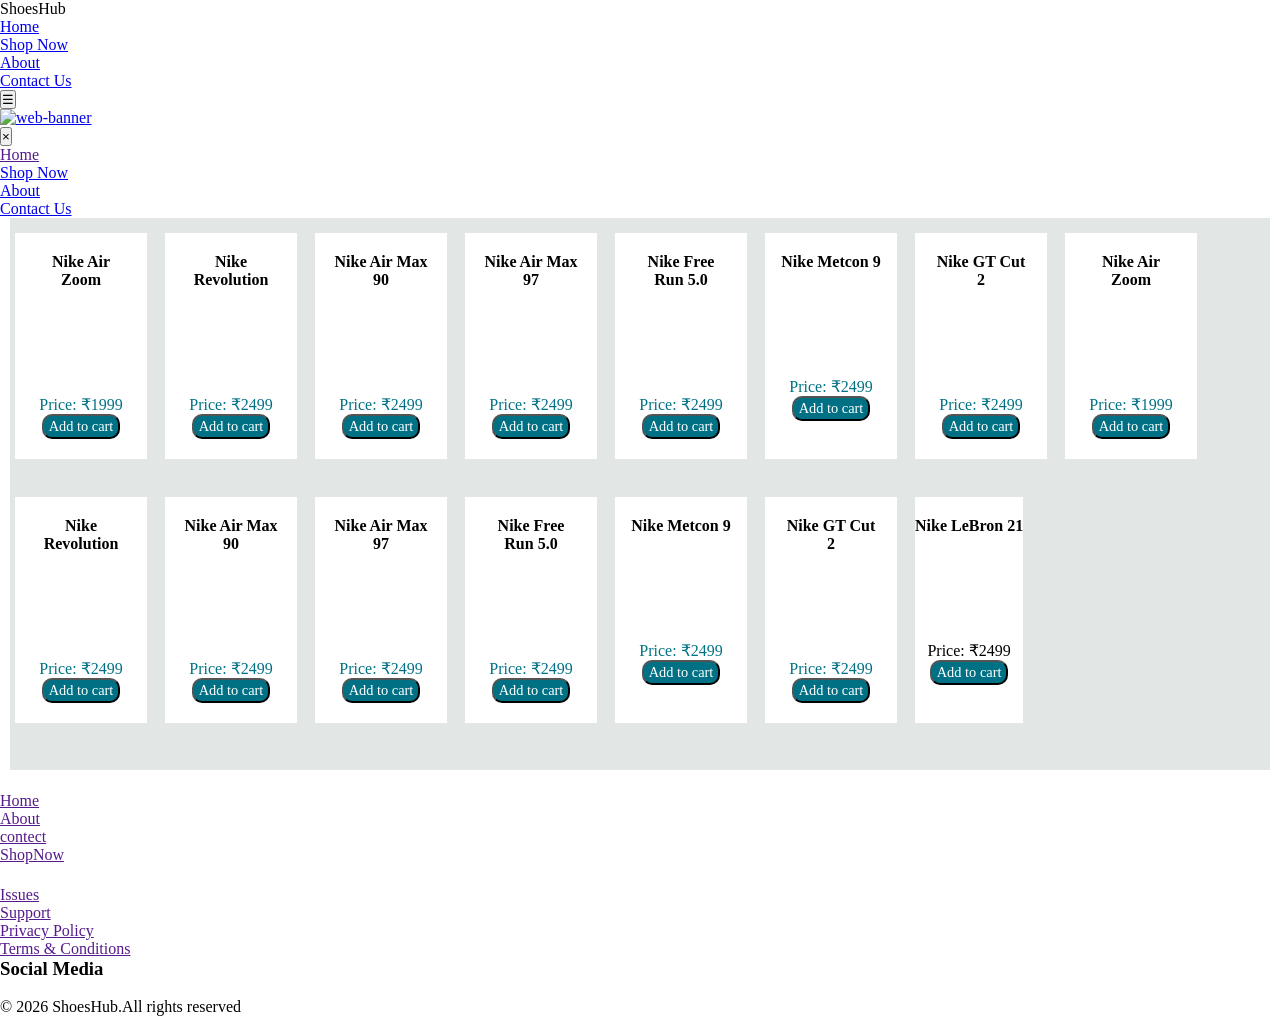
==== Index.html @ 9fecdfaa "update css and product property" ====
<!doctype html>
<html lang="en">
  <head>
    <meta charset="UTF-8" />
    <meta name="viewport" content="width=device-width, initial-scale=1.0" />
    <link rel="stylesheet" href="/src/index.css" />
    <link rel="preconnect" href="https://fonts.googleapis.com" />
    <link rel="preconnect" href="https://fonts.gstatic.com" crossorigin />
    <link
      href="https://fonts.googleapis.com/css2?family=Poppins:ital,wght@0,100;0,200;0,300;0,400;0,500;0,600;0,700;0,800;0,900;1,100;1,200;1,300;1,400;1,500;1,600;1,700;1,800;1,900&display=swap"
      rel="stylesheet"
    />
    <link rel="shortcut icon" href="./Assets/logo.webp" type="image/x-icon" />
    <link rel="stylesheet" href="/src/Shoeshub.css" />
    <link rel="stylesheet" href="footer.css" />
    <title>ShoesHub</title>
  </head>

  <body>
    <header>
      <div class="container">
        <div class="brand">ShoesHub</div>

        <nav class="navbar" aria-label="Primary">
          <ul class="nav-links">
            <li><a href="#">Home</a></li>
            <li><a href="/Pages/shop.html">Shop Now</a></li>
            <li><a href="/Pages/about.html">About</a></li>
            <li><a href="/Pages/contact.html">Contact Us</a></li>
            <a href="/Pages/login.html" aria-label="User Profile"
              ><i
                class="bi bi-person-circle"
                style="font-size: 1.8rem; color: rgb(231, 203, 203)"
              ></i
            ></a>
          </ul>
        </nav>

        <button class="hamburger" aria-label="Open menu" id="openMenu">
          &#9776;
        </button>
      </div>

      <div class="banner">
        <a href="/Pages/shop.html"
          ><img
            class="frame"
            src="/Assets/frame.webp"
            alt="web-banner"
            srcset=""
        /></a>
      </div>
    </header>

    <aside
      class="panel"
      id="sidePanel"
      aria-hidden="true"
      aria-label="Mobile menu"
    >
      <button class="close-btn" id="closeMenu" aria-label="Close menu">
        &times;
      </button>

      <ul class="panel-links">
        <a href="/Pages/login.html" aria-label="User Profile"
          ><i
            class="bi bi-person-circle"
            style="font-size: 3.8rem; color: rgb(231, 203, 203)"
          ></i
        ></a>

        <li><a href="">Home</a></li>
        <li><a href="/Pages/shop.html">Shop Now</a></li>
        <li><a href="/Pages/about.html">About</a></li>
        <li><a href="/Pages/contact.html">Contact Us</a></li>
      </ul>
    </aside>
    <main>
      <div class="shop-section">
        <!-- Product 1 -->

        <div class="box">
          <div class="box-content">
            <h2>Nike Air Zoom</h2>
            <div class="box-image"
              style="background-image: url(&quot;/Assets/amz1.webp&quot;)"
            ></div>
            <p>Price: ₹1999</p>
            <button
              class="add-cart"
              onclick="addToCart('Nike Air Zoom', 1999, '/Assets/amz1.webp')"
            >
              <i class="fa-solid fa-cart-shopping"></i>Add to cart
            </button>
          </div>
        </div>

        <!-- Product 2 -->

        <div class="box">
          <div class="box-content">
            <h2>Nike Revolution</h2>
            <div
              class="box-image"
              style="background-image: url(&quot;/Assets/amz2.webp&quot;)"
            ></div>
            <p>Price: ₹2499</p>
            <button
              class="add-cart"
              onclick="addToCart('Nike Revolution', 2499, '/Assets/amz2.webp')"
            >
              <i class="fa-solid fa-cart-shopping"></i>Add to cart
            </button>
          </div>
        </div>

        <!-- Product 3 -->

        <div class="box">
          <div class="box-content">
            <h2>Nike Air Max 90</h2>
            <div
              class="box-image"
              style="background-image: url(&quot;/Assets/amz3.webp&quot;)"
            ></div>
            <p>Price: ₹2499</p>
            <button
              class="add-cart"
              onclick="addToCart('Nike Air Max 90', 2499, '/Assets/amz3.webp')"
            >
              <i class="fa-solid fa-cart-shopping"></i>Add to cart
            </button>
          </div>
        </div>

        <!-- Product 4 -->

        <div class="box">
          <div class="box-content">
            <h2>Nike Air Max 97</h2>
            <div
              class="box-image"
              style="background-image: url(&quot;/Assets/amz4.webp&quot;)"
            ></div>
            <p>Price: ₹2499</p>
            <button
              class="add-cart"
              onclick="addToCart('Nike Air Max 97', 2499, '/Assets/amz4.webp')"
            >
              <i class="fa-solid fa-cart-shopping"></i>Add to cart
            </button>
          </div>
        </div>

        <!-- Product 5 -->

        <div class="box">
          <div class="box-content">
            <h2>Nike Free Run 5.0</h2>
            <div
              class="box-image"
              style="background-image: url(&quot;/Assets/amz5.webp&quot;)"
            ></div>
            <p>Price: ₹2499</p>
            <button
              class="add-cart"
              onclick="
                addToCart('Nike Free Run 5.0', 2499, '/Assets/amz5.webp')
              "
            >
              <i class="fa-solid fa-cart-shopping"></i>Add to cart
            </button>
          </div>
        </div>

        <!-- Product 6-->

        <div class="box">
          <div class="box-content">
            <h2>Nike Metcon 9</h2>
            <div
              class="box-image"
              style="background-image: url(&quot;/Assets/amz6.webp&quot;)"
            ></div>
            <p>Price: ₹2499</p>
            <button
              class="add-cart"
              onclick="addToCart('Nike Metcon 9', 2499, '/Assets/amz6.webp')"
            >
              <i class="fa-solid fa-cart-shopping"></i>Add to cart
            </button>
          </div>
        </div>

        <!-- Product 7 -->

        <div class="box">
          <div class="box-content">
            <h2>Nike GT Cut 2</h2>
            <div
              class="box-image"
              style="background-image: url(&quot;/Assets/amz7.webp&quot;)"
            ></div>
            <p>Price: ₹2499</p>
            <button
              class="add-cart"
              onclick="addToCart('Nike GT Cut 2', 2499, '/Assets/amz7.webp')"
            >
              <i class="fa-solid fa-cart-shopping"></i>Add to cart
            </button>
          </div>
        </div>

        <!-- product8 -->
      <div class="box">
          <div class="box-content">
            <h2>Nike Air Zoom</h2>
            <div class="box-image"
              style="background-image: url(&quot;/Assets/amz1.webp&quot;)"
            ></div>
            <p>Price: ₹1999</p>
            <button
              class="add-cart"
              onclick="addToCart('Nike Air Zoom', 1999, '/Assets/amz1.webp')"
            >
              <i class="fa-solid fa-cart-shopping"></i>Add to cart
            </button>
          </div>
        </div>

        <!-- Product 2 -->

        <div class="box">
          <div class="box-content">
            <h2>Nike Revolution</h2>
            <div
              class="box-image"
              style="background-image: url(&quot;/Assets/amz2.webp&quot;)"
            ></div>
            <p>Price: ₹2499</p>
            <button
              class="add-cart"
              onclick="addToCart('Nike Revolution', 2499, '/Assets/amz2.webp')"
            >
              <i class="fa-solid fa-cart-shopping"></i>Add to cart
            </button>
          </div>
        </div>

        <!-- Product 3 -->

        <div class="box">
          <div class="box-content">
            <h2>Nike Air Max 90</h2>
            <div
              class="box-image"
              style="background-image: url(&quot;/Assets/amz3.webp&quot;)"
            ></div>
            <p>Price: ₹2499</p>
            <button
              class="add-cart"
              onclick="addToCart('Nike Air Max 90', 2499, '/Assets/amz3.webp')"
            >
              <i class="fa-solid fa-cart-shopping"></i>Add to cart
            </button>
          </div>
        </div>

        <!-- Product 4 -->

        <div class="box">
          <div class="box-content">
            <h2>Nike Air Max 97</h2>
            <div
              class="box-image"
              style="background-image: url(&quot;/Assets/amz4.webp&quot;)"
            ></div>
            <p>Price: ₹2499</p>
            <button
              class="add-cart"
              onclick="addToCart('Nike Air Max 97', 2499, '/Assets/amz4.webp')"
            >
              <i class="fa-solid fa-cart-shopping"></i>Add to cart
            </button>
          </div>
        </div>

        <!-- Product 5 -->

        <div class="box">
          <div class="box-content">
            <h2>Nike Free Run 5.0</h2>
            <div
              class="box-image"
              style="background-image: url(&quot;/Assets/amz5.webp&quot;)"
            ></div>
            <p>Price: ₹2499</p>
            <button
              class="add-cart"
              onclick="
                addToCart('Nike Free Run 5.0', 2499, '/Assets/amz5.webp')
              "
            >
              <i class="fa-solid fa-cart-shopping"></i>Add to cart
            </button>
          </div>
        </div>

        <!-- Product 6-->

        <div class="box">
          <div class="box-content">
            <h2>Nike Metcon 9</h2>
            <div
              class="box-image"
              style="background-image: url(&quot;/Assets/amz6.webp&quot;)"
            ></div>
            <p>Price: ₹2499</p>
            <button
              class="add-cart"
              onclick="addToCart('Nike Metcon 9', 2499, '/Assets/amz6.webp')"
            >
              <i class="fa-solid fa-cart-shopping"></i>Add to cart
            </button>
          </div>
        </div>

        <!-- Product 7 -->

        <div class="box">
          <div class="box-content">
            <h2>Nike GT Cut 2</h2>
            <div
              class="box-image"
              style="background-image: url(&quot;/Assets/amz7.webp&quot;)"
            ></div>
            <p>Price: ₹2499</p>
            <button
              class="add-cart"
              onclick="addToCart('Nike GT Cut 2', 2499, '/Assets/amz7.webp')"
            >
              <i class="fa-solid fa-cart-shopping"></i>Add to cart
            </button>
          </div>
        </div>

        <!-- product8 -->

        <div class="box">
          <div class="">
            <h2>Nike LeBron 21</h2>
            <div
              class="box-image"
              style="background-image: url(&quot;/Assets/amz1.webp &quot;)"
            ></div>
            <p>Price: ₹2499</p>
            <button
              class="add-cart"
              onclick="addToCart('Nike LeBron 21', 2499, '/Assets/photo3.webp')"
            >
              <i class="fa-solid fa-cart-shopping"></i>Add to cart
            </button>
          </div>
        </div>
      </div>
    </main>

    <footer>
      <div class="footer-start">
        <div class="footer-link">
          <ul>
            <h3 style="color: white">Quick Links</h3>
            <a href=""><li>Home</li></a>
            <a href=""><li>About</li></a>
            <a href=""><li>contect</li></a>
            <a href=""><li>ShopNow</li></a>
          </ul>
        </div>
        <div class="community">
          <ul>
            <h3 style="color: white">Community</h3>
            <a href=""> <li>Issues</li></a>
            <a href=""> <li>Support</li></a>
            <a href=""> <li>Privacy Policy</li></a>
            <a href=""> <li>Terms & Conditions</li></a>
          </ul>
        </div>
        <div class="social-link">
          <h3>Social Media</h3>
          <br />
          <div class="link">
            <a href=""> <i class="bi bi-facebook ,icon"></i></a>
            <a href=""> <i class="bi bi-instagram , icon"></i></a>
            <a href=""> <i class="bi bi-youtube , icon"></i></a>
            <a href=""> <i class="bi bi-globe , icon"></i></a>
          </div>
        </div>
      </div>
      </footer-start>
      <div class="footer-end">
        <p>&COPY; 2026 ShoesHub.All rights reserved</p>
      </div>
    </footer>
  </body>
  <script src="/src/Shoeshub.js"></script>
</html>
---- src/index.css ----
* {
    margin: 0px;
    padding: 0px;
}

.flex-all-center {
    display: flex;
    justify-content: center;
    align-items: center;
    flex-direction: column;
    flex-wrap: wrap;
}

.btn {
    padding: 4px 5px;
    background-color: #2874f0;
    color: white;
    border: 2px solid white;
    border-radius: 5px;
    cursor: pointer;
    font-family: 'Times New Roman', Times, serif;
    font-weight: 700;
}
.add-cart {
    background-color: #007185;
    color: white;
    cursor: pointer;
    font-family: 'Times New Roman', Times, serif;
    font-size: 0.9rem;
    border-radius: 10px;
    padding: 2px 5px;
    margin-bottom: 5px;
}

.shop-section {
    display: flex;
    flex-wrap: wrap;
    gap: 0.5rem;
    background-color: #e2e7e6;
    padding-bottom: 2rem;
    text-align: center;
    justify-content: flex-start;
    margin: 0px 10px 0px 10px;
}

.box {

    background-color: white;
    padding: 20px 0px 15px;
    margin: 15px 5px;
}
.shop-section h2{
    font-size: 1rem;
}

.box-content {
    margin: 0rem 1rem;
    width: 100px;
}

.box-content p {
    color: #007185;
}

.box-image {
    aspect-ratio: 1.2/1;
    height: 90px;
    background-size: contain;
    background-repeat: no-repeat;
    margin-top: 1rem; 
 
}

.box:hover {
    transform: scaleY(1.05);
    box-shadow: 0px 0px 5px black;
}


    @media(max-width:400px) {
        .shop-section{
            flex-wrap: wrap;
        }
        .box {
            width:80vw;
            margin: 10px 10px;
        }
    }
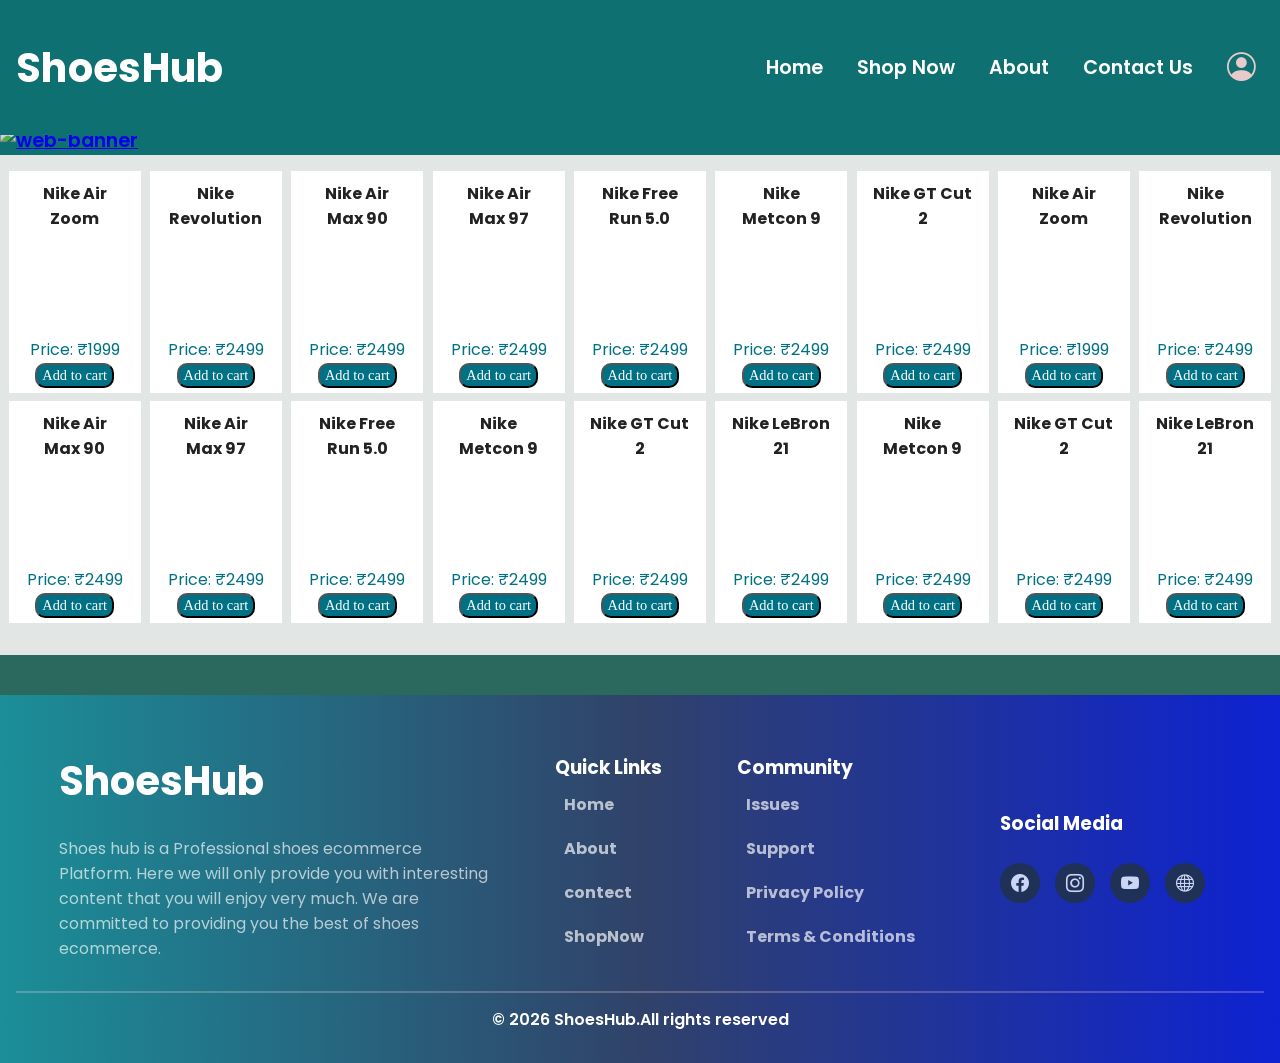
==== commit a34730af: "update css and fix the menu bar error" ====
--- a/Index.html
+++ b/Index.html
@@ -1,407 +1,369 @@
 <!doctype html>
 <html lang="en">
-  <head>
-    <meta charset="UTF-8" />
-    <meta name="viewport" content="width=device-width, initial-scale=1.0" />
-    <link rel="stylesheet" href="/src/index.css" />
-    <link rel="preconnect" href="https://fonts.googleapis.com" />
-    <link rel="preconnect" href="https://fonts.gstatic.com" crossorigin />
-    <link
-      href="https://fonts.googleapis.com/css2?family=Poppins:ital,wght@0,100;0,200;0,300;0,400;0,500;0,600;0,700;0,800;0,900;1,100;1,200;1,300;1,400;1,500;1,600;1,700;1,800;1,900&display=swap"
-      rel="stylesheet"
-    />
-    <link rel="shortcut icon" href="./Assets/logo.webp" type="image/x-icon" />
-    <link rel="stylesheet" href="/src/Shoeshub.css" />
-    <link rel="stylesheet" href="footer.css" />
-    <title>ShoesHub</title>
-  </head>
-
-  <body>
-    <header>
-      <div class="container">
-        <div class="brand">ShoesHub</div>
-
-        <nav class="navbar" aria-label="Primary">
-          <ul class="nav-links">
-            <li><a href="#">Home</a></li>
-            <li><a href="/Pages/shop.html">Shop Now</a></li>
-            <li><a href="/Pages/about.html">About</a></li>
-            <li><a href="/Pages/contact.html">Contact Us</a></li>
-            <a href="/Pages/login.html" aria-label="User Profile"
-              ><i
-                class="bi bi-person-circle"
-                style="font-size: 1.8rem; color: rgb(231, 203, 203)"
-              ></i
-            ></a>
-          </ul>
-        </nav>
-
-        <button class="hamburger" aria-label="Open menu" id="openMenu">
-          &#9776;
-        </button>
-      </div>
-
-      <div class="banner">
-        <a href="/Pages/shop.html"
-          ><img
-            class="frame"
-            src="/Assets/frame.webp"
-            alt="web-banner"
-            srcset=""
-        /></a>
-      </div>
-    </header>
-
-    <aside
-      class="panel"
-      id="sidePanel"
-      aria-hidden="true"
-      aria-label="Mobile menu"
-    >
-      <button class="close-btn" id="closeMenu" aria-label="Close menu">
-        &times;
+
+<head>
+  <meta charset="UTF-8" />
+  <meta name="viewport" content="width=device-width, initial-scale=1.0" />
+  <link rel="stylesheet" href="/src/index.css" />
+  <link rel="preconnect" href="https://fonts.googleapis.com" />
+  <link rel="preconnect" href="https://fonts.gstatic.com" crossorigin />
+  <link
+    href="https://fonts.googleapis.com/css2?family=Poppins:ital,wght@0,100;0,200;0,300;0,400;0,500;0,600;0,700;0,800;0,900;1,100;1,200;1,300;1,400;1,500;1,600;1,700;1,800;1,900&display=swap"
+    rel="stylesheet" />
+  <link rel="shortcut icon" href="./Assets/logo.webp" type="image/x-icon" />
+  <link rel="stylesheet" href="/src/Shoeshub.css" />
+  <link rel="stylesheet" href="footer.css" />
+  <title>ShoesHub</title>
+</head>
+
+<body>
+  <header>
+    <div class="container">
+      <div class="brand">ShoesHub</div>
+
+      <nav class="navbar" aria-label="Primary">
+        <ul class="nav-links">
+          <li><a href="#">Home</a></li>
+          <li><a href="/Pages/shop.html">Shop Now</a></li>
+          <li><a href="/Pages/about.html">About</a></li>
+          <li><a href="/Pages/contact.html">Contact Us</a></li>
+          <a href="/Pages/login.html" aria-label="User Profile"><i class="bi bi-person-circle"
+              style="font-size: 1.8rem; color: rgb(231, 203, 203)"></i></a>
+        </ul>
+      </nav>
+
+      <button class="hamburger" aria-label="Open menu" id="openMenu">
+        &#9776;
       </button>
-
-      <ul class="panel-links">
-        <a href="/Pages/login.html" aria-label="User Profile"
-          ><i
-            class="bi bi-person-circle"
-            style="font-size: 3.8rem; color: rgb(231, 203, 203)"
-          ></i
-        ></a>
-
-        <li><a href="">Home</a></li>
-        <li><a href="/Pages/shop.html">Shop Now</a></li>
-        <li><a href="/Pages/about.html">About</a></li>
-        <li><a href="/Pages/contact.html">Contact Us</a></li>
-      </ul>
-    </aside>
-    <main>
-      <div class="shop-section">
-        <!-- Product 1 -->
-
-        <div class="box">
-          <div class="box-content">
-            <h2>Nike Air Zoom</h2>
-            <div class="box-image"
-              style="background-image: url(&quot;/Assets/amz1.webp&quot;)"
-            ></div>
-            <p>Price: ₹1999</p>
-            <button
-              class="add-cart"
-              onclick="addToCart('Nike Air Zoom', 1999, '/Assets/amz1.webp')"
-            >
-              <i class="fa-solid fa-cart-shopping"></i>Add to cart
-            </button>
-          </div>
-        </div>
-
-        <!-- Product 2 -->
-
-        <div class="box">
-          <div class="box-content">
-            <h2>Nike Revolution</h2>
-            <div
-              class="box-image"
-              style="background-image: url(&quot;/Assets/amz2.webp&quot;)"
-            ></div>
-            <p>Price: ₹2499</p>
-            <button
-              class="add-cart"
-              onclick="addToCart('Nike Revolution', 2499, '/Assets/amz2.webp')"
-            >
-              <i class="fa-solid fa-cart-shopping"></i>Add to cart
-            </button>
-          </div>
-        </div>
-
-        <!-- Product 3 -->
-
-        <div class="box">
-          <div class="box-content">
-            <h2>Nike Air Max 90</h2>
-            <div
-              class="box-image"
-              style="background-image: url(&quot;/Assets/amz3.webp&quot;)"
-            ></div>
-            <p>Price: ₹2499</p>
-            <button
-              class="add-cart"
-              onclick="addToCart('Nike Air Max 90', 2499, '/Assets/amz3.webp')"
-            >
-              <i class="fa-solid fa-cart-shopping"></i>Add to cart
-            </button>
-          </div>
-        </div>
-
-        <!-- Product 4 -->
-
-        <div class="box">
-          <div class="box-content">
-            <h2>Nike Air Max 97</h2>
-            <div
-              class="box-image"
-              style="background-image: url(&quot;/Assets/amz4.webp&quot;)"
-            ></div>
-            <p>Price: ₹2499</p>
-            <button
-              class="add-cart"
-              onclick="addToCart('Nike Air Max 97', 2499, '/Assets/amz4.webp')"
-            >
-              <i class="fa-solid fa-cart-shopping"></i>Add to cart
-            </button>
-          </div>
-        </div>
-
-        <!-- Product 5 -->
-
-        <div class="box">
-          <div class="box-content">
-            <h2>Nike Free Run 5.0</h2>
-            <div
-              class="box-image"
-              style="background-image: url(&quot;/Assets/amz5.webp&quot;)"
-            ></div>
-            <p>Price: ₹2499</p>
-            <button
-              class="add-cart"
-              onclick="
+    </div>
+
+    <div class="banner">
+      <a href="/Pages/shop.html"><img class="frame" src="/Assets/frame.webp" alt="web-banner" srcset="" /></a>
+    </div>
+  </header>
+
+  <aside class="panel" id="sidePanel" aria-hidden="true" aria-label="Mobile menu">
+    <button class="close-btn" id="closeMenu" aria-label="Close menu">
+      &times;
+    </button>
+
+    <ul class="panel-links">
+      <a href="/Pages/login.html" aria-label="User Profile"><i class="bi bi-person-circle"
+          style="font-size: 3.8rem; color: rgb(231, 203, 203)"></i></a>
+
+      <li><a href="">Home</a></li>
+      <li><a href="/Pages/shop.html">Shop Now</a></li>
+      <li><a href="/Pages/about.html">About</a></li>
+      <li><a href="/Pages/contact.html">Contact Us</a></li>
+    </ul>
+  </aside>
+  <main>
+    <div class="shop-section">
+      <!-- Product 1 -->
+
+      <div class="box">
+        <div class="box-content">
+          <h2>Nike Air Zoom</h2>
+          <div class="box-image" style="background-image: url(&quot;/Assets/amz1.webp&quot;)"></div>
+          <p>Price: ₹1999</p>
+          <button class="add-cart" onclick="addToCart('Nike Air Zoom', 1999, '/Assets/amz1.webp')">
+            <i class="fa-solid fa-cart-shopping"></i>Add to cart
+          </button>
+        </div>
+      </div>
+
+      <!-- Product 2 -->
+
+      <div class="box">
+        <div class="box-content">
+          <h2>Nike Revolution</h2>
+          <div class="box-image" style="background-image: url(&quot;/Assets/amz2.webp&quot;)"></div>
+          <p>Price: ₹2499</p>
+          <button class="add-cart" onclick="addToCart('Nike Revolution', 2499, '/Assets/amz2.webp')">
+            <i class="fa-solid fa-cart-shopping"></i>Add to cart
+          </button>
+        </div>
+      </div>
+
+      <!-- Product 3 -->
+
+      <div class="box">
+        <div class="box-content">
+          <h2>Nike Air Max 90</h2>
+          <div class="box-image" style="background-image: url(&quot;/Assets/amz3.webp&quot;)"></div>
+          <p>Price: ₹2499</p>
+          <button class="add-cart" onclick="addToCart('Nike Air Max 90', 2499, '/Assets/amz3.webp')">
+            <i class="fa-solid fa-cart-shopping"></i>Add to cart
+          </button>
+        </div>
+      </div>
+
+      <!-- Product 4 -->
+
+      <div class="box">
+        <div class="box-content">
+          <h2>Nike Air Max 97</h2>
+          <div class="box-image" style="background-image: url(&quot;/Assets/amz4.webp&quot;)"></div>
+          <p>Price: ₹2499</p>
+          <button class="add-cart" onclick="addToCart('Nike Air Max 97', 2499, '/Assets/amz4.webp')">
+            <i class="fa-solid fa-cart-shopping"></i>Add to cart
+          </button>
+        </div>
+      </div>
+
+      <!-- Product 5 -->
+
+      <div class="box">
+        <div class="box-content">
+          <h2>Nike Free Run 5.0</h2>
+          <div class="box-image" style="background-image: url(&quot;/Assets/amz5.webp&quot;)"></div>
+          <p>Price: ₹2499</p>
+          <button class="add-cart" onclick="
                 addToCart('Nike Free Run 5.0', 2499, '/Assets/amz5.webp')
-              "
-            >
-              <i class="fa-solid fa-cart-shopping"></i>Add to cart
-            </button>
-          </div>
-        </div>
-
-        <!-- Product 6-->
-
-        <div class="box">
-          <div class="box-content">
-            <h2>Nike Metcon 9</h2>
-            <div
-              class="box-image"
-              style="background-image: url(&quot;/Assets/amz6.webp&quot;)"
-            ></div>
-            <p>Price: ₹2499</p>
-            <button
-              class="add-cart"
-              onclick="addToCart('Nike Metcon 9', 2499, '/Assets/amz6.webp')"
-            >
-              <i class="fa-solid fa-cart-shopping"></i>Add to cart
-            </button>
-          </div>
-        </div>
-
-        <!-- Product 7 -->
-
-        <div class="box">
-          <div class="box-content">
-            <h2>Nike GT Cut 2</h2>
-            <div
-              class="box-image"
-              style="background-image: url(&quot;/Assets/amz7.webp&quot;)"
-            ></div>
-            <p>Price: ₹2499</p>
-            <button
-              class="add-cart"
-              onclick="addToCart('Nike GT Cut 2', 2499, '/Assets/amz7.webp')"
-            >
-              <i class="fa-solid fa-cart-shopping"></i>Add to cart
-            </button>
-          </div>
-        </div>
-
-        <!-- product8 -->
-      <div class="box">
-          <div class="box-content">
-            <h2>Nike Air Zoom</h2>
-            <div class="box-image"
-              style="background-image: url(&quot;/Assets/amz1.webp&quot;)"
-            ></div>
-            <p>Price: ₹1999</p>
-            <button
-              class="add-cart"
-              onclick="addToCart('Nike Air Zoom', 1999, '/Assets/amz1.webp')"
-            >
-              <i class="fa-solid fa-cart-shopping"></i>Add to cart
-            </button>
-          </div>
-        </div>
-
-        <!-- Product 2 -->
-
-        <div class="box">
-          <div class="box-content">
-            <h2>Nike Revolution</h2>
-            <div
-              class="box-image"
-              style="background-image: url(&quot;/Assets/amz2.webp&quot;)"
-            ></div>
-            <p>Price: ₹2499</p>
-            <button
-              class="add-cart"
-              onclick="addToCart('Nike Revolution', 2499, '/Assets/amz2.webp')"
-            >
-              <i class="fa-solid fa-cart-shopping"></i>Add to cart
-            </button>
-          </div>
-        </div>
-
-        <!-- Product 3 -->
-
-        <div class="box">
-          <div class="box-content">
-            <h2>Nike Air Max 90</h2>
-            <div
-              class="box-image"
-              style="background-image: url(&quot;/Assets/amz3.webp&quot;)"
-            ></div>
-            <p>Price: ₹2499</p>
-            <button
-              class="add-cart"
-              onclick="addToCart('Nike Air Max 90', 2499, '/Assets/amz3.webp')"
-            >
-              <i class="fa-solid fa-cart-shopping"></i>Add to cart
-            </button>
-          </div>
-        </div>
-
-        <!-- Product 4 -->
-
-        <div class="box">
-          <div class="box-content">
-            <h2>Nike Air Max 97</h2>
-            <div
-              class="box-image"
-              style="background-image: url(&quot;/Assets/amz4.webp&quot;)"
-            ></div>
-            <p>Price: ₹2499</p>
-            <button
-              class="add-cart"
-              onclick="addToCart('Nike Air Max 97', 2499, '/Assets/amz4.webp')"
-            >
-              <i class="fa-solid fa-cart-shopping"></i>Add to cart
-            </button>
-          </div>
-        </div>
-
-        <!-- Product 5 -->
-
-        <div class="box">
-          <div class="box-content">
-            <h2>Nike Free Run 5.0</h2>
-            <div
-              class="box-image"
-              style="background-image: url(&quot;/Assets/amz5.webp&quot;)"
-            ></div>
-            <p>Price: ₹2499</p>
-            <button
-              class="add-cart"
-              onclick="
+              ">
+            <i class="fa-solid fa-cart-shopping"></i>Add to cart
+          </button>
+        </div>
+      </div>
+
+      <!-- Product 6-->
+
+      <div class="box">
+        <div class="box-content">
+          <h2>Nike Metcon 9</h2>
+          <div class="box-image" style="background-image: url(&quot;/Assets/amz6.webp&quot;)"></div>
+          <p>Price: ₹2499</p>
+          <button class="add-cart" onclick="addToCart('Nike Metcon 9', 2499, '/Assets/amz6.webp')">
+            <i class="fa-solid fa-cart-shopping"></i>Add to cart
+          </button>
+        </div>
+      </div>
+
+      <!-- Product 7 -->
+
+      <div class="box">
+        <div class="box-content">
+          <h2>Nike GT Cut 2</h2>
+          <div class="box-image" style="background-image: url(&quot;/Assets/amz7.webp&quot;)"></div>
+          <p>Price: ₹2499</p>
+          <button class="add-cart" onclick="addToCart('Nike GT Cut 2', 2499, '/Assets/amz7.webp')">
+            <i class="fa-solid fa-cart-shopping"></i>Add to cart
+          </button>
+        </div>
+      </div>
+
+      <!-- product8 -->
+      <div class="box">
+        <div class="box-content">
+          <h2>Nike Air Zoom</h2>
+          <div class="box-image" style="background-image: url(&quot;/Assets/amz1.webp&quot;)"></div>
+          <p>Price: ₹1999</p>
+          <button class="add-cart" onclick="addToCart('Nike Air Zoom', 1999, '/Assets/amz1.webp')">
+            <i class="fa-solid fa-cart-shopping"></i>Add to cart
+          </button>
+        </div>
+      </div>
+
+      <!-- Product 9 -->
+
+      <div class="box">
+        <div class="box-content">
+          <h2>Nike Revolution</h2>
+          <div class="box-image" style="background-image: url(&quot;/Assets/amz2.webp&quot;)"></div>
+          <p>Price: ₹2499</p>
+          <button class="add-cart" onclick="addToCart('Nike Revolution', 2499, '/Assets/amz2.webp')">
+            <i class="fa-solid fa-cart-shopping"></i>Add to cart
+          </button>
+        </div>
+      </div>
+
+      <!-- Product 10-->
+
+      <div class="box">
+        <div class="box-content">
+          <h2>Nike Air Max 90</h2>
+          <div class="box-image" style="background-image: url(&quot;/Assets/amz3.webp&quot;)"></div>
+          <p>Price: ₹2499</p>
+          <button class="add-cart" onclick="addToCart('Nike Air Max 90', 2499, '/Assets/amz3.webp')">
+            <i class="fa-solid fa-cart-shopping"></i>Add to cart
+          </button>
+        </div>
+      </div>
+
+      <!-- Product 11 -->
+
+      <div class="box">
+        <div class="box-content">
+          <h2>Nike Air Max 97</h2>
+          <div class="box-image" style="background-image: url(&quot;/Assets/amz4.webp&quot;)"></div>
+          <p>Price: ₹2499</p>
+          <button class="add-cart" onclick="addToCart('Nike Air Max 97', 2499, '/Assets/amz4.webp')">
+            <i class="fa-solid fa-cart-shopping"></i>Add to cart
+          </button>
+        </div>
+      </div>
+
+      <!-- Product 12 -->
+
+      <div class="box">
+        <div class="box-content">
+          <h2>Nike Free Run 5.0</h2>
+          <div class="box-image" style="background-image: url(&quot;/Assets/amz5.webp&quot;)"></div>
+          <p>Price: ₹2499</p>
+          <button class="add-cart" onclick="
                 addToCart('Nike Free Run 5.0', 2499, '/Assets/amz5.webp')
-              "
-            >
-              <i class="fa-solid fa-cart-shopping"></i>Add to cart
-            </button>
-          </div>
-        </div>
-
-        <!-- Product 6-->
-
-        <div class="box">
-          <div class="box-content">
-            <h2>Nike Metcon 9</h2>
-            <div
-              class="box-image"
-              style="background-image: url(&quot;/Assets/amz6.webp&quot;)"
-            ></div>
-            <p>Price: ₹2499</p>
-            <button
-              class="add-cart"
-              onclick="addToCart('Nike Metcon 9', 2499, '/Assets/amz6.webp')"
-            >
-              <i class="fa-solid fa-cart-shopping"></i>Add to cart
-            </button>
-          </div>
-        </div>
-
-        <!-- Product 7 -->
-
-        <div class="box">
-          <div class="box-content">
-            <h2>Nike GT Cut 2</h2>
-            <div
-              class="box-image"
-              style="background-image: url(&quot;/Assets/amz7.webp&quot;)"
-            ></div>
-            <p>Price: ₹2499</p>
-            <button
-              class="add-cart"
-              onclick="addToCart('Nike GT Cut 2', 2499, '/Assets/amz7.webp')"
-            >
-              <i class="fa-solid fa-cart-shopping"></i>Add to cart
-            </button>
-          </div>
-        </div>
-
-        <!-- product8 -->
-
-        <div class="box">
-          <div class="">
-            <h2>Nike LeBron 21</h2>
-            <div
-              class="box-image"
-              style="background-image: url(&quot;/Assets/amz1.webp &quot;)"
-            ></div>
-            <p>Price: ₹2499</p>
-            <button
-              class="add-cart"
-              onclick="addToCart('Nike LeBron 21', 2499, '/Assets/photo3.webp')"
-            >
-              <i class="fa-solid fa-cart-shopping"></i>Add to cart
-            </button>
-          </div>
-        </div>
-      </div>
-    </main>
-
-    <footer>
-      <div class="footer-start">
-        <div class="footer-link">
-          <ul>
-            <h3 style="color: white">Quick Links</h3>
-            <a href=""><li>Home</li></a>
-            <a href=""><li>About</li></a>
-            <a href=""><li>contect</li></a>
-            <a href=""><li>ShopNow</li></a>
-          </ul>
-        </div>
-        <div class="community">
-          <ul>
-            <h3 style="color: white">Community</h3>
-            <a href=""> <li>Issues</li></a>
-            <a href=""> <li>Support</li></a>
-            <a href=""> <li>Privacy Policy</li></a>
-            <a href=""> <li>Terms & Conditions</li></a>
-          </ul>
-        </div>
-        <div class="social-link">
-          <h3>Social Media</h3>
-          <br />
-          <div class="link">
-            <a href=""> <i class="bi bi-facebook ,icon"></i></a>
-            <a href=""> <i class="bi bi-instagram , icon"></i></a>
-            <a href=""> <i class="bi bi-youtube , icon"></i></a>
-            <a href=""> <i class="bi bi-globe , icon"></i></a>
-          </div>
-        </div>
-      </div>
-      </footer-start>
-      <div class="footer-end">
-        <p>&COPY; 2026 ShoesHub.All rights reserved</p>
-      </div>
-    </footer>
-  </body>
-  <script src="/src/Shoeshub.js"></script>
-</html>
+              ">
+            <i class="fa-solid fa-cart-shopping"></i>Add to cart
+          </button>
+        </div>
+      </div>
+
+      <!-- Product 13-->
+
+      <div class="box">
+        <div class="box-content">
+          <h2>Nike Metcon 9</h2>
+          <div class="box-image" style="background-image: url(&quot;/Assets/amz6.webp&quot;)"></div>
+          <p>Price: ₹2499</p>
+          <button class="add-cart" onclick="addToCart('Nike Metcon 9', 2499, '/Assets/amz6.webp')">
+            <i class="fa-solid fa-cart-shopping"></i>Add to cart
+          </button>
+        </div>
+      </div>
+
+      <!-- Product 14 -->
+
+      <div class="box">
+        <div class="box-content">
+          <h2>Nike GT Cut 2</h2>
+          <div class="box-image" style="background-image: url(&quot;/Assets/amz7.webp&quot;)"></div>
+          <p>Price: ₹2499</p>
+          <button class="add-cart" onclick="addToCart('Nike GT Cut 2', 2499, '/Assets/amz7.webp')">
+            <i class="fa-solid fa-cart-shopping"></i>Add to cart
+          </button>
+        </div>
+      </div>
+
+      <!-- product 15 -->
+
+      <div class="box">
+        <div class="box-content">
+          <h2>Nike LeBron 21</h2>
+          <div class="box-image" style="background-image: url(&quot;/Assets/amz1.webp &quot;)"></div>
+          <p>Price: ₹2499</p>
+          <button class="add-cart" onclick="addToCart('Nike LeBron 21', 2499, '/Assets/photo3.webp')">
+            <i class="fa-solid fa-cart-shopping"></i>Add to cart
+          </button>
+        </div>
+      </div>
+
+      <!-- Product 16-->
+
+      <div class="box">
+        <div class="box-content">
+          <h2>Nike Metcon 9</h2>
+          <div class="box-image" style="background-image: url(&quot;/Assets/amz6.webp&quot;)"></div>
+          <p>Price: ₹2499</p>
+          <button class="add-cart" onclick="addToCart('Nike Metcon 9', 2499, '/Assets/amz6.webp')">
+            <i class="fa-solid fa-cart-shopping"></i>Add to cart
+          </button>
+        </div>
+      </div>
+
+      <!-- Product 17 -->
+
+      <div class="box">
+        <div class="box-content">
+          <h2>Nike GT Cut 2</h2>
+          <div class="box-image" style="background-image: url(&quot;/Assets/amz7.webp&quot;)"></div>
+          <p>Price: ₹2499</p>
+          <button class="add-cart" onclick="addToCart('Nike GT Cut 2', 2499, '/Assets/amz7.webp')">
+            <i class="fa-solid fa-cart-shopping"></i>Add to cart
+          </button>
+        </div>
+      </div>
+
+      <!-- product 18 -->
+
+      <div class="box">
+        <div class="box-content">
+          <h2>Nike LeBron 21</h2>
+          <div class="box-image" style="background-image: url(&quot;/Assets/amz1.webp &quot;)"></div>
+          <p>Price: ₹2499</p>
+          <button class="add-cart" onclick="addToCart('Nike LeBron 21', 2499, '/Assets/photo3.webp')">
+            <i class="fa-solid fa-cart-shopping"></i>Add to cart
+          </button>
+        </div>
+      </div>
+    </div>
+  </main>
+
+  <footer>
+    <div class="footer-start">
+
+
+      <div class="footer-about">
+        <h2>ShoesHub</h2> <br>
+        <p id="foot-about">Shoes hub is a Professional shoes ecommerce Platform. Here we will only provide you with
+          interesting content that you will enjoy very much. We are committed to providing you the best of shoes
+          ecommerce.</p>
+      </div>
+
+      <div class="footer-link">
+         <h3 style="color: white">Quick Links</h3>
+        <ul>
+         
+          <a href="">
+            <li>Home</li>
+          </a>
+          <a href="">
+            <li>About</li>
+          </a>
+          <a href="">
+            <li>contect</li>
+          </a>
+          <a href="">
+            <li>ShopNow</li>
+          </a>
+        </ul>
+
+      </div>
+
+      <div class="community">
+        <ul>
+          <h3 style="color: white">Community</h3>
+          <a href="">
+            <li>Issues</li>
+          </a>
+          <a href="">
+            <li>Support</li>
+          </a>
+          <a href="">
+            <li>Privacy Policy</li>
+          </a>
+          <a href="">
+            <li>Terms & Conditions</li>
+          </a>
+        </ul>
+      </div>
+      <div class="social-link">
+        <h3>Social Media</h3>
+        <br />
+        <div class="link">
+          <a href=""> <i class="bi bi-facebook ,icon"></i></a>
+          <a href=""> <i class="bi bi-instagram , icon"></i></a>
+          <a href=""> <i class="bi bi-youtube , icon"></i></a>
+          <a href=""> <i class="bi bi-globe , icon"></i></a>
+        </div>
+      </div>
+
+    </div>
+    </footer-start>
+    <div class="footer-end">
+      <p>&COPY; 2026 ShoesHub.All rights reserved</p>
+    </div>
+  </footer>
+</body>
+<script src="./src/Shoeshub.js"></script>
+
+</html>
--- a/src/index.css
+++ b/src/index.css
@@ -37,17 +37,14 @@
     flex-wrap: wrap;
     gap: 0.5rem;
     background-color: #e2e7e6;
-    padding-bottom: 2rem;
+    padding:1rem 0.5rem 2rem 0.5rem;
     text-align: center;
-    justify-content: flex-start;
-    margin: 0px 10px 0px 10px;
+    justify-content: space-around;
 }
 
 .box {
-
     background-color: white;
-    padding: 20px 0px 15px;
-    margin: 15px 5px;
+    padding-top: 10px;
 }
 .shop-section h2{
     font-size: 1rem;
--- a/src/Shoeshub.css
+++ b/src/Shoeshub.css
@@ -0,0 +1,433 @@
+
+@import url("https://cdn.jsdelivr.net/npm/bootstrap-icons@1.13.1/font/bootstrap-icons.min.css");
+
+* {
+  box-sizing: border-box;
+  scroll-behavior: smooth;
+  margin: 0;
+  padding: 0;
+ 
+}
+
+body {
+  font-family: poppins;
+  background: rgb(43, 104, 94);
+  color: #222;
+  min-height: 100vh;
+
+}
+
+header {
+  background: rgb(14, 112, 112);
+  color: #fff;
+  font-size: 1.2rem;
+  font-weight: 600;
+}
+header .brand{
+  font-size:2.5rem;
+}
+
+.container {
+  position: fixed;
+  max-width: 100vw;
+  margin: 0 auto;
+  height: 15vh;
+  width: 100%;
+  padding: 12px 16px;
+  display: flex;
+  align-items: center;
+  gap: 12px;
+  z-index: 1000;
+ background: rgb(14, 112, 112);
+
+}
+
+header .search {
+  margin: 5px 0px 5px 50vw;
+  width: 40vw;
+  font-weight: 600;
+}
+
+.brand {
+  font-size: 3rem;
+  font-weight: 700;
+
+  letter-spacing: 0.3px;
+}
+
+.navbar {
+  porition: relative;
+  margin-left: auto;
+  display: flex;
+  align-items: center;
+  gap: 12px;
+}
+
+.nav-links {
+  display: flex;
+  list-style: none;
+  gap: 18px;
+  align-items: center;
+}
+
+.nav-links a {
+  color: #fff;
+  text-decoration: none;
+  padding: 6px 8px;
+  border-radius: 6px;
+}
+
+.nav-links a:hover {
+  background: rgba(255, 255, 255, 0.06);
+  transition: 0.3s ease;
+}
+
+.search {
+  display: flex;
+  align-items: center;
+  gap: 8px;
+}
+
+.search input {
+  padding: 6px 8px;
+  border-radius: 6px;
+  border: none;
+  outline: none;
+  min-width: 140px;
+}
+
+.search button {
+  padding: 7px 10px;
+  border-radius: 6px;
+  border: none;
+  cursor: pointer;
+}
+
+.banner .frame {
+  margin-top: 14vh;
+  width: 100%;
+  height: 80vh;
+  background-repeat: no-repeat;
+  aspect-ratio: 4/2;
+}
+
+.hamburger {
+  display: none;
+  font-size: 2rem;
+  background: transparent;
+  color: #fff;
+  border: none;
+  cursor: pointer;
+}
+
+.panel {
+  position: fixed;
+  top: 0;
+  right: 0;
+  height: 100vh;
+  width: 65%;
+  max-width: 340px;
+  background:rgb(24, 144, 160);
+ 
+  font-size: 1.8rem;
+  font-weight: 600;
+  transform: translateX(100%);
+  transition: transform 0.28s ease;
+  z-index: 1200;
+  padding: 10px 1.5rem;
+  display: flex;
+  flex-direction: column;
+  gap: 18px;
+}
+
+.panel.open {
+  transform: translateX(0);
+}
+
+.panel .close-btn {
+  align-self: flex-end;
+  font-size: 22px;
+  background: transparent;
+  color: #fff;
+  border: none;
+  cursor: pointer;
+}
+
+.panel .panel-links {
+  list-style: none;
+  display: flex;
+  flex-direction: column;
+  gap: 14px;
+  margin-top: 6px;
+}
+
+.panel .panel-links a {
+  text-decoration: none;
+  color: #fff;
+  font-size: 18px;
+  padding: 10px;
+  border-radius: 8px;
+}
+
+.panel .panel-links a:hover {
+  background: rgba(255, 255, 252, 0.425);
+  font-size: 1.1rem;
+}
+
+main {
+  min-height: 60vh;
+}
+
+footer{
+  width: 100%;
+  padding: 1rem;
+  background:linear-gradient(90deg, rgb(27, 142, 152) ,rgba(56, 12, 121, 0.412),rgb(14, 34, 210));
+}
+.footer-start{
+  margin: 10px 0 0  0 ;
+  padding-top: 20px 1.5rem;
+  display: flex;
+  height:auto ;
+  width: 100%; 
+  justify-content: space-evenly;
+  align-items: center;
+}
+.footer-about{
+  flex-direction: column;
+  color: rgba(255, 255, 255, 0.668);
+  justify-content: center;
+  width: 35%;
+}
+.footer-about h2{
+  text-align: left;
+  color: white;
+  font-size: 2.5rem;
+  width: auto;
+}
+#foot-about{
+  font-size: 1rem;
+  display: inline;
+  width: 23%;
+}
+.footer-link ,.community{
+  display: flex;
+  flex-direction: column;
+  height: fit-content;
+  text-align:left;
+  font-weight: 700;
+  padding: 2rem 1rem;
+
+}
+
+.footer-link ul , .community ul {
+  display: flex;
+  flex-direction: column;
+  justify-content: space-between;
+ list-style-type: none;
+}
+
+.footer-link ul li , .community ul li{
+  padding: 0.6rem;
+  color: rgba(255, 255, 255, 0.668);
+}
+.footer-link ul li:hover , .community ul li:hover{
+  color: rgba(255, 255, 255, 0.935);
+  transition: color 0.4s ease;
+}
+.social-link{
+  display: block;
+  flex-direction: column;
+  justify-content: center;
+  align-items: center;
+  text-align: left;
+  padding: 1rem;
+}
+.social-link h3{
+  color: white;
+}
+/* Social icons */
+.link {
+  display: flex;
+  gap: 15px;
+}
+
+.link a {
+  width: 40px;
+  height: 40px;
+  border-radius: 50%;
+  background: #1f3157;
+  display: flex;
+  align-items: center;
+  justify-content: center;
+  color: #cbd5f5;
+  font-size: 18px;
+  transition: 0.3s;
+}
+
+.link a:hover {
+  background: #2563eb;
+  color: #fff;
+  transform: translateY(-3px);
+}
+
+
+
+footer a{
+text-decoration: none;
+}
+  .footer-end { 
+    font-weight: 600;
+    text-align: center;
+    height: auto;
+    color: white;
+    padding: 0.9rem ;
+    width: 100%;
+    border-top:2px solid rgba(255, 223, 223, 0.248);
+  }
+ 
+
+@media (max-width: 900px) {
+  .nav-links,
+  .search {
+    display: none;
+  }
+
+  header .banner .frame {
+    height: auto;
+    width: 100%;
+  }
+
+  .hamburger {
+    display: block;
+  }
+
+  .container {
+    display: flex;
+    align-items:center;       
+    gap:18vw ;
+}
+}
+  
+
+@media (max-width: 850px) {
+  .search input {
+    min-width: 220px;
+  }
+
+  .panel {
+    display: flex;
+     overflow-y: auto;
+  scroll-behavior: smooth;
+  }
+ .footer-start{
+  flex-wrap: wrap;
+  height: auto;
+  align-items: center;
+  justify-content:space-around;
+  gap: 20px;
+}
+.footer-about{
+   flex: 1 1 50%;
+} 
+.footer-link{
+  flex:1 1 20%;
+}
+.community{
+  flex: 1 1 50%;
+}
+.social-link{
+   flex: 1 1 20%;
+}
+}
+
+@media (max-width: 750px) {
+  header .banner .frame {
+    height: auto;
+    width: 100%;
+  }
+  .container{
+     height: 10vh;
+  }
+  
+  .footer1 h3 {
+    font-size: 1.5rem;
+  }
+  .footer-end {
+    font-size: 1.2rem;
+    height: 10vh;
+    padding: 1rem 0;
+    text-align: center;
+    width: 100%;
+  }
+  .footer-start{
+  flex-direction: column;
+  height: auto;
+  align-items: center;
+  justify-content:space-between;
+  gap: 20px;
+}
+.footer-about h2{
+  text-align: center;
+  font-size: 2.5rem;
+}
+.footer-about{
+  width: 100%;
+  text-align: center;
+  align-items: center;
+}
+
+.footer-link{
+  text-align: center;
+}
+.community{
+  text-align: center;
+}
+.social-link{
+   text-align: center;
+}
+
+
+
+@media (max-width: 400px) {
+  .container .brand {
+    font-size: 2.2rem;
+  }
+  .container{
+    font-size: 1rem;
+    padding: 10px 12px;
+    gap: 10vw ;
+  }
+
+  .box{
+    width:50%;
+    height: auto;
+  }
+  .bob-image{
+    width: 50%;
+    hight
+  }
+   .banner .frame {
+    height: auto;
+    width: 100%;
+  }
+
+  header {
+    display: flex;
+    flex-direction: column;
+  }
+
+footer .footer-start{
+  flex-direction: column;
+  height: auto;
+  align-items: center;
+  justify-content: center;
+}
+  .footer-end{
+    display: flex;
+    flex-direction: column;
+    align-items: center;
+    justify-content: center;
+    font-size: 0.9rem;
+  }
+}
+
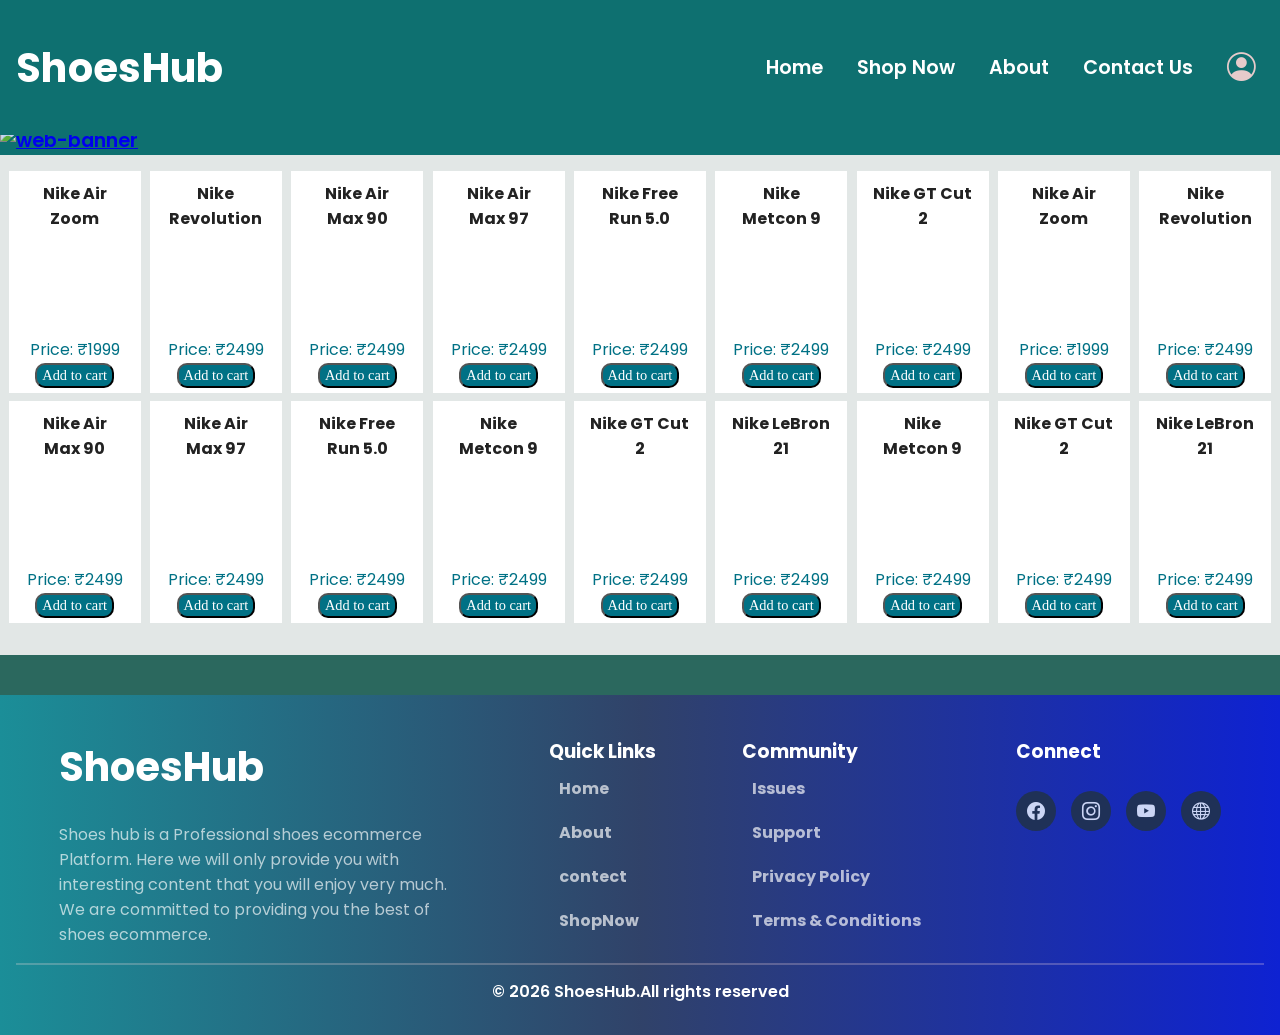
==== commit 05ce16d4: "change footer link name 'social media ' to 'Connect'" ====
--- a/Index.html
+++ b/Index.html
@@ -43,7 +43,7 @@
   </header>
 
   <aside class="panel" id="sidePanel" aria-hidden="true" aria-label="Mobile menu">
-    <button class="close-btn" id="closeMenu" aria-label="Close menu">
+    <button class="close-btn" id="closeMenu" title="close" aria-label="Close menu">
       &times;
     </button>
 
@@ -347,7 +347,7 @@
         </ul>
       </div>
       <div class="social-link">
-        <h3>Social Media</h3>
+        <h3>Connect</h3>
         <br />
         <div class="link">
           <a href=""> <i class="bi bi-facebook ,icon"></i></a>
--- a/src/Shoeshub.css
+++ b/src/Shoeshub.css
@@ -128,7 +128,6 @@
   width: 65%;
   max-width: 340px;
   background:rgb(24, 144, 160);
- 
   font-size: 1.8rem;
   font-weight: 600;
   transform: translateX(100%);
@@ -146,13 +145,16 @@
 
 .panel .close-btn {
   align-self: flex-end;
-  font-size: 22px;
+  font-size: 2.5rem;
   background: transparent;
   color: #fff;
+  padding:0.2rem 0.7rem;
   border: none;
   cursor: pointer;
 }
-
+.close-btn:hover{
+ background-color: rgba(252, 30, 30, 0.627) 
+}
 .panel .panel-links {
   list-style: none;
   display: flex;
@@ -189,10 +191,11 @@
   display: flex;
   height:auto ;
   width: 100%; 
-  justify-content: space-evenly;
-  align-items: center;
+  justify-content: space-around;
+;
 }
 .footer-about{
+  padding: 1rem;
   flex-direction: column;
   color: rgba(255, 255, 255, 0.668);
   justify-content: center;
@@ -215,7 +218,7 @@
   height: fit-content;
   text-align:left;
   font-weight: 700;
-  padding: 2rem 1rem;
+  padding: 1rem 1rem;
 
 }
 
@@ -324,6 +327,7 @@
   height: auto;
   align-items: center;
   justify-content:space-around;
+  align-items: flex-start;
   gap: 20px;
 }
 .footer-about{
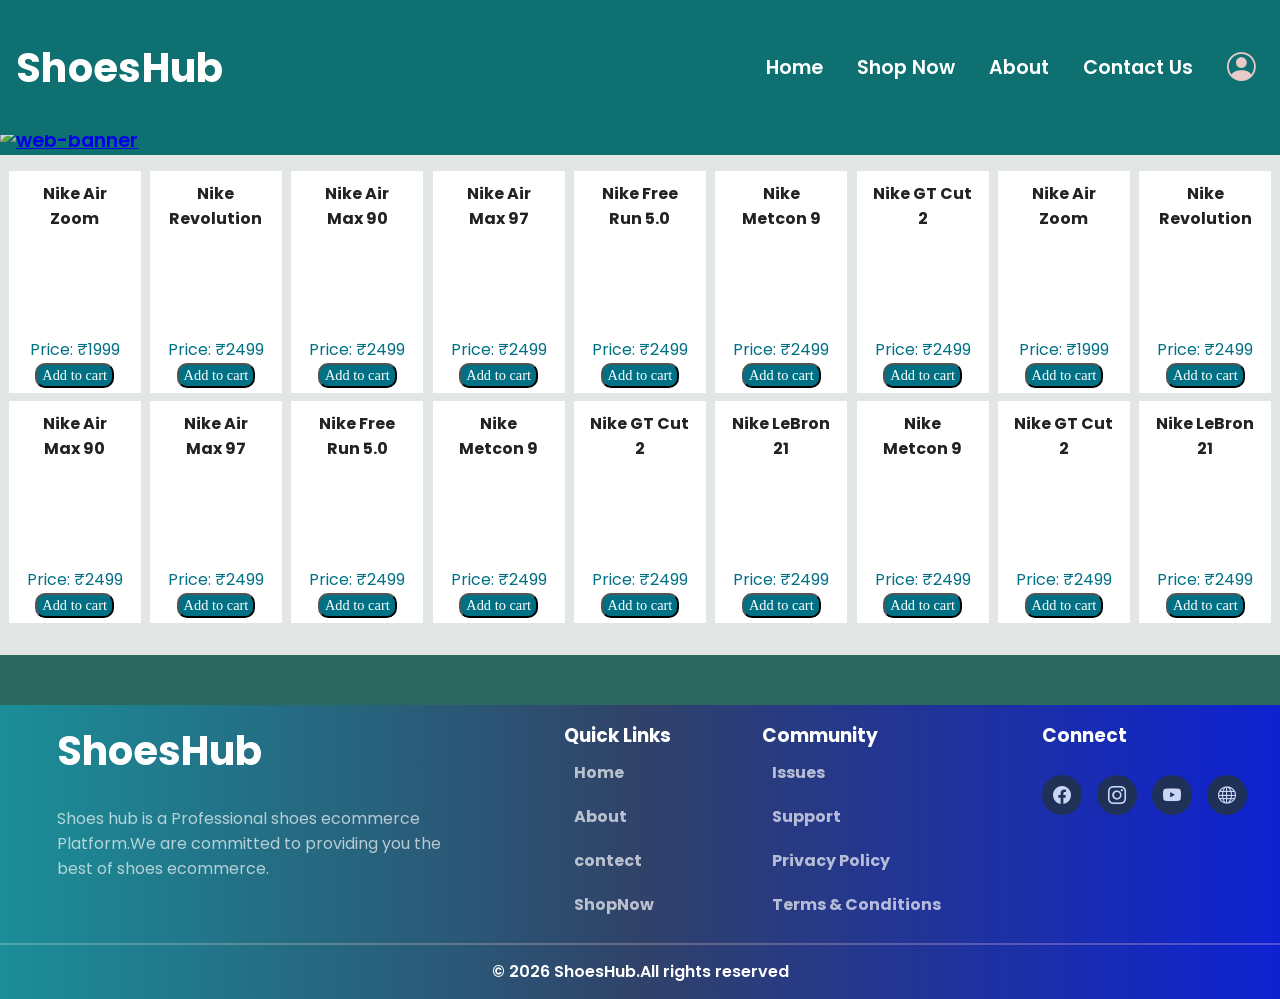
==== commit edd7575a: "change footer bio" ====
--- a/Index.html
+++ b/Index.html
@@ -23,7 +23,7 @@
 
       <nav class="navbar" aria-label="Primary">
         <ul class="nav-links">
-          <li><a href="#">Home</a></li>
+          <li><a href="#home">Home</a></li>
           <li><a href="/Pages/shop.html">Shop Now</a></li>
           <li><a href="/Pages/about.html">About</a></li>
           <li><a href="/Pages/contact.html">Contact Us</a></li>
@@ -37,7 +37,7 @@
       </button>
     </div>
 
-    <div class="banner">
+    <div class="banner" id="home">
       <a href="/Pages/shop.html"><img class="frame" src="/Assets/frame.webp" alt="web-banner" srcset="" /></a>
     </div>
   </header>
@@ -51,7 +51,7 @@
       <a href="/Pages/login.html" aria-label="User Profile"><i class="bi bi-person-circle"
           style="font-size: 3.8rem; color: rgb(231, 203, 203)"></i></a>
 
-      <li><a href="">Home</a></li>
+      <li><a href="#home">Home</a></li>
       <li><a href="/Pages/shop.html">Shop Now</a></li>
       <li><a href="/Pages/about.html">About</a></li>
       <li><a href="/Pages/contact.html">Contact Us</a></li>
@@ -304,8 +304,7 @@
 
       <div class="footer-about">
         <h2>ShoesHub</h2> <br>
-        <p id="foot-about">Shoes hub is a Professional shoes ecommerce Platform. Here we will only provide you with
-          interesting content that you will enjoy very much. We are committed to providing you the best of shoes
+        <p id="foot-about">Shoes hub is a Professional shoes ecommerce Platform.We are committed to providing you the best of shoes
           ecommerce.</p>
       </div>
 
--- a/src/Shoeshub.css
+++ b/src/Shoeshub.css
@@ -182,7 +182,6 @@
 
 footer{
   width: 100%;
-  padding: 1rem;
   background:linear-gradient(90deg, rgb(27, 142, 152) ,rgba(56, 12, 121, 0.412),rgb(14, 34, 210));
 }
 .footer-start{
@@ -195,6 +194,7 @@
 ;
 }
 .footer-about{
+  margin-left: 1.5rem;
   padding: 1rem;
   flex-direction: column;
   color: rgba(255, 255, 255, 0.668);
@@ -219,6 +219,7 @@
   text-align:left;
   font-weight: 700;
   padding: 1rem 1rem;
+  margin-left: 1.5rem;
 
 }
 
@@ -233,6 +234,7 @@
   padding: 0.6rem;
   color: rgba(255, 255, 255, 0.668);
 }
+
 .footer-link ul li:hover , .community ul li:hover{
   color: rgba(255, 255, 255, 0.935);
   transition: color 0.4s ease;
@@ -244,6 +246,7 @@
   align-items: center;
   text-align: left;
   padding: 1rem;
+  margin-left: 1.5rem;
 }
 .social-link h3{
   color: white;
@@ -284,7 +287,7 @@
     height: auto;
     color: white;
     padding: 0.9rem ;
-    width: 100%;
+    width:100vw;
     border-top:2px solid rgba(255, 223, 223, 0.248);
   }
  
